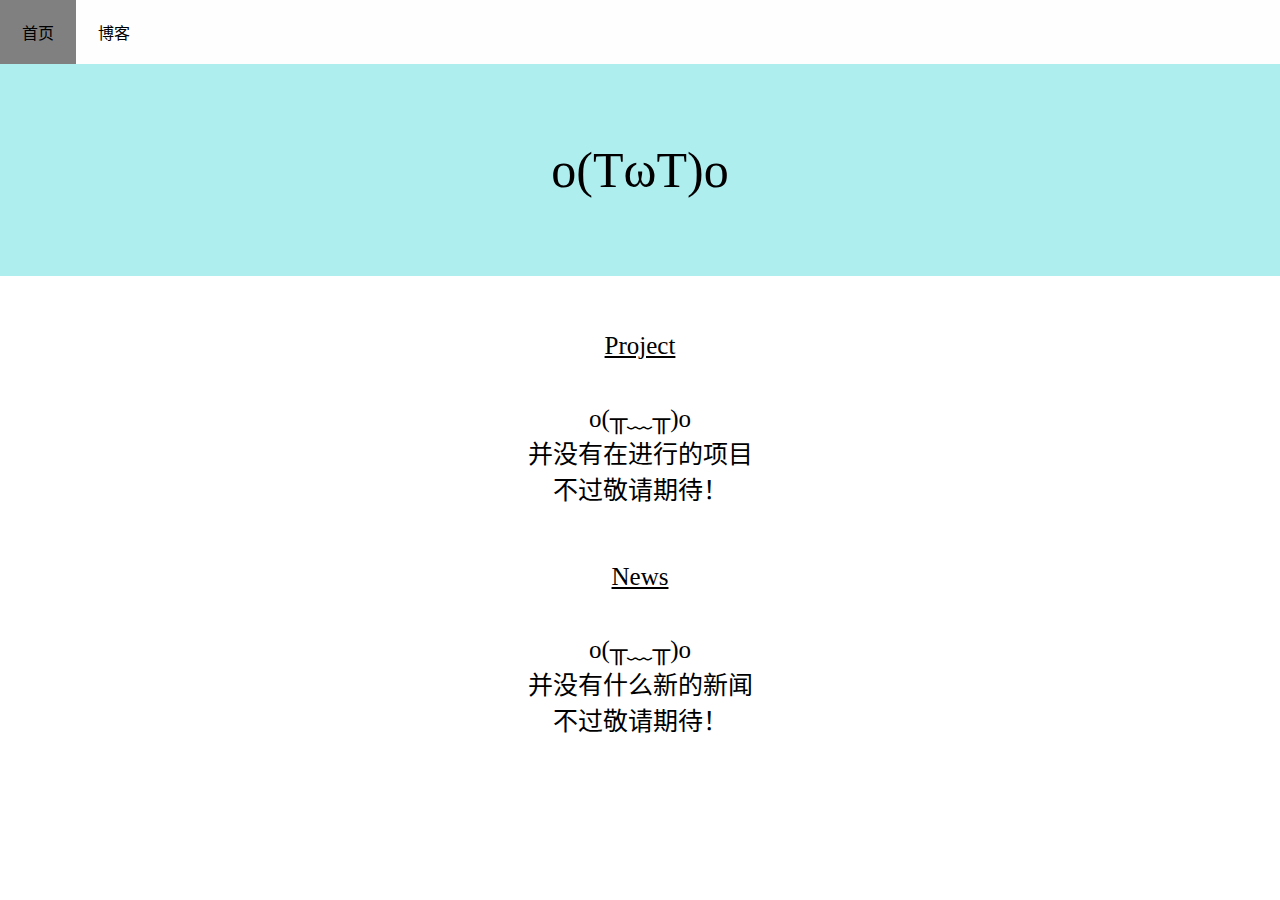
==== index.html @ 43439ca1 "update" ====
﻿<!DOCTYPE html>

<html lang="zh-cn" xmlns="http://www.w3.org/1999/xhtml">
<head>
    <meta charset="utf-8" />
    <link rel="stylesheet" type="text/css" href="css/index.css">
    <title>Welcome ... </title>
</head>
<body>
    <ul class="header">
        <li class="header"><a href="" class="header">首页</a></li>
        <li class="header"><a href="" class="header">博客</a></li>
    </ul>

    <div id="emotion" class="emotion">
        <p id="emotiocon" title="你知道吗？刷新网页即可变成不同的表情哦。" class="emotion"></p>
    </div>

    <br />

    <div id="Project" class="Project">
        <p class="Projectitle" title="">Project</p>
        <p class="tips">o(╥﹏╥)o</p>
        <p class="tips">并没有在进行的项目</p>
        <p class="tips">不过敬请期待！</p>
    </div>

    <br />

    <div id="News" class="News">
        <p class="News" title="">News</p>
        <p class="tips">o(╥﹏╥)o</p>
        <p class="tips">并没有什么新的新闻</p>
        <p class="tips">不过敬请期待！</p>
    </div>

    <script src="js/emotion.js"></script>
    <script src="js/Romdombackgroundcolor.js"></script>
    <script src="js/Script1.js"></script>

</body>
</html>
---- css/index.css ----
﻿* {
    margin:0;
    padding:0;
}

ul.header {
    list-style-type: none;
    margin: 0;
    padding: 0;
    overflow: hidden;
    background-color: #FEFEFE;
}

li.header {
    float: left;
}

a.header {
    display: block;
    color: black;
    text-align: center;
    padding: 20px 22px;
    text-decoration: none;
}

a.header:hover {
    background-color: #808080;
}

div.emotion {
    margin: 0px;
    background-color: #FFA500;
    padding:6%;
}

p.emotion {
    text-align: center;
    font-size:50px;
}

p.Projectitle,p.News {
    text-align:center;
    padding:3%;
    font-size:25px;
    text-decoration:underline;
}

p.tips {
    text-align: center;
    padding: 0px;
    font-size: 25px;
}
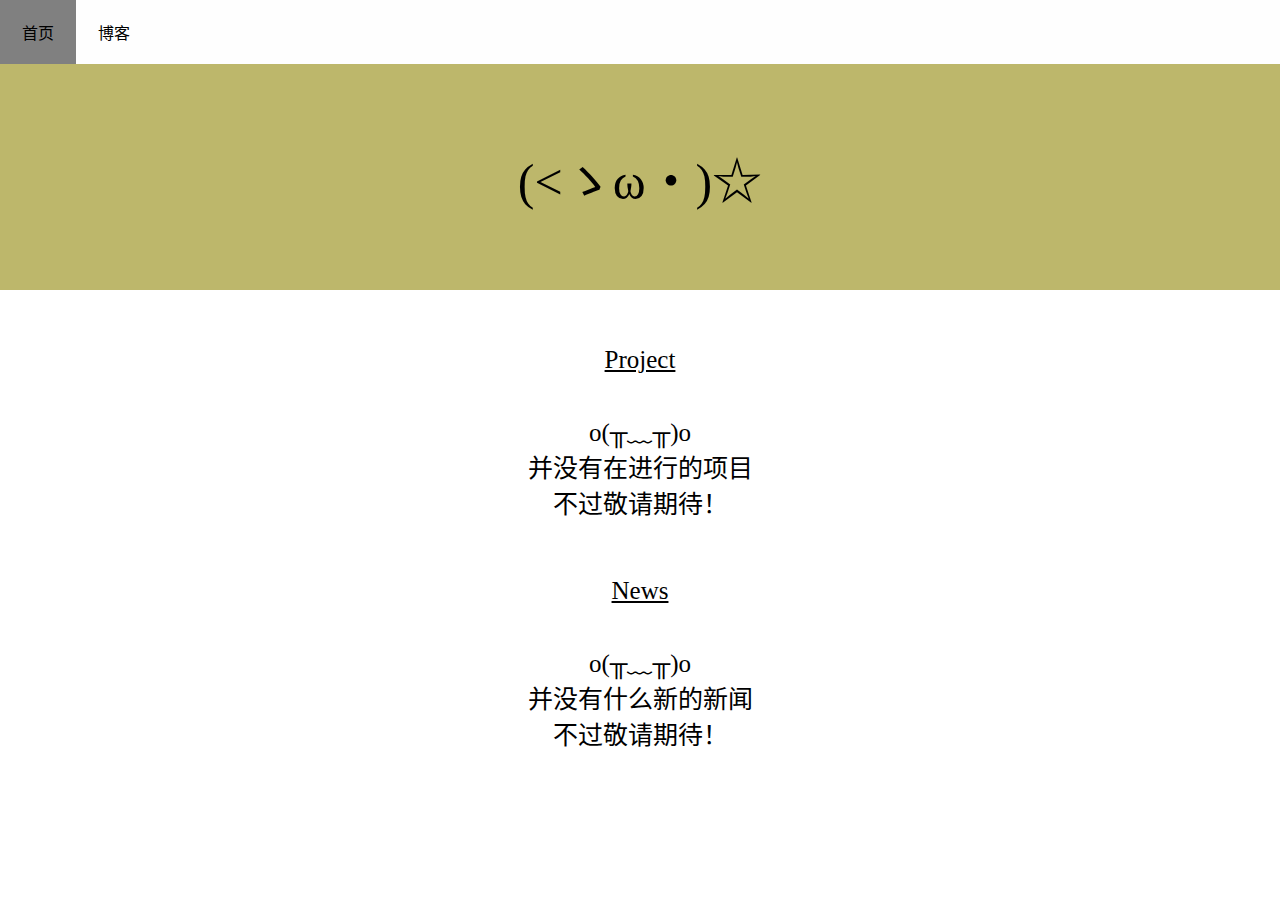
==== commit 92e3291e: "nothing" ====
--- a/index.html
+++ b/index.html
@@ -8,8 +8,8 @@
 </head>
 <body>
     <ul class="header">
-        <li class="header"><a href="" class="header">首页</a></li>
-        <li class="header"><a href="" class="header">博客</a></li>
+        <li class="header"><a href="https://grassjiang.github.io" class="header">首页</a></li>
+        <li class="header"><a href="https://grassjiang.github.io/blog" class="header">博客</a></li>
     </ul>
 
     <div id="emotion" class="emotion">
@@ -39,4 +39,4 @@
     <script src="js/Script1.js"></script>
 
 </body>
-</html>+</html>
